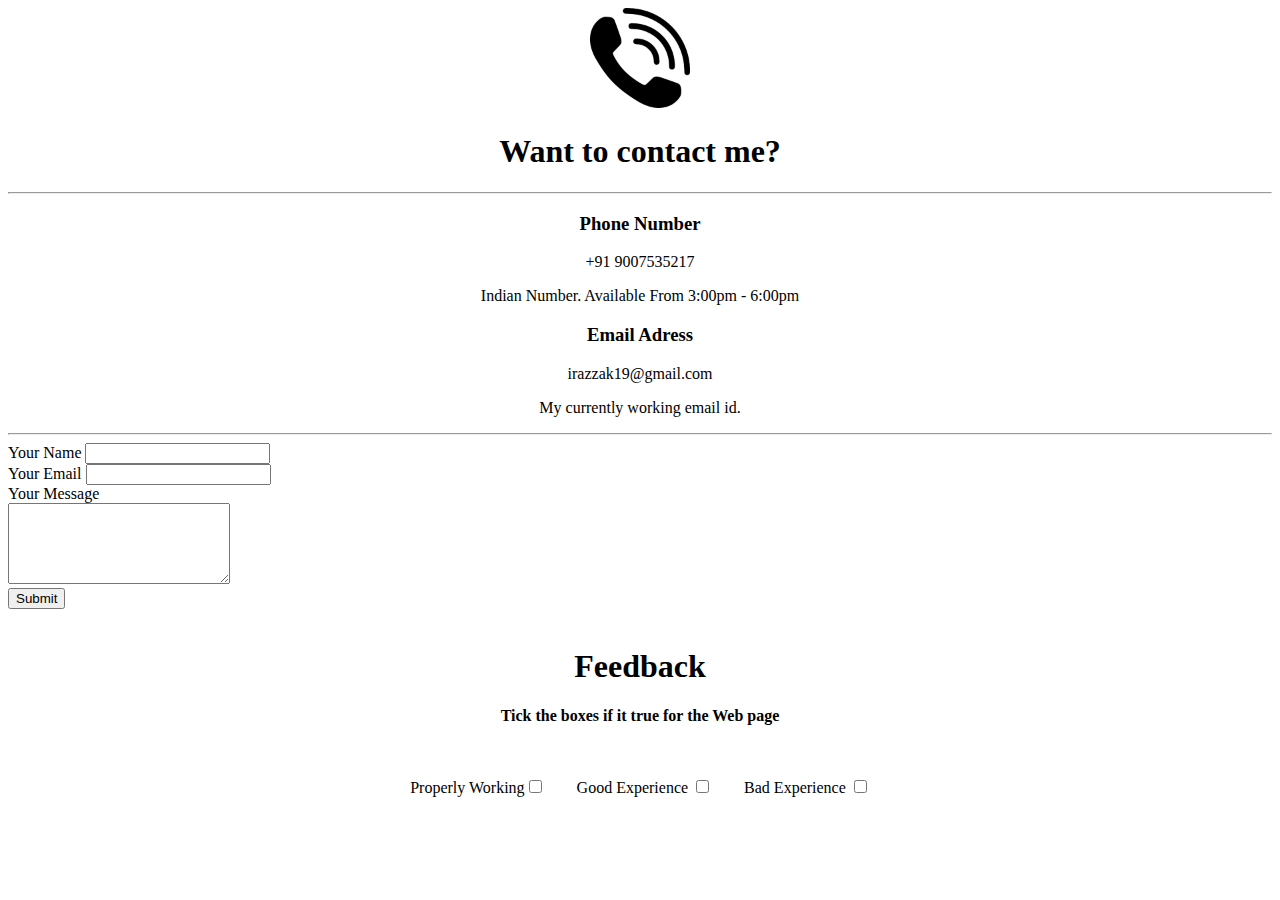
==== My Contacts.html @ 357763ad "Add files via upload" ====
<!DOCTYPE html>
<html lang="en">
<head>
    <meta charset="UTF-8">
    
    <title>My Contacts</title>
    <link rel="stylesheet" href="css/styles.css">
</head>
<body>
    <center>
    
    <img src="contact 3.png" alt="">
        <h1>Want to contact me?</H1>
        <hr class="x">
        <h3>Phone Number</h3>
            <p>+91 9007535217</p>
            <p>Indian Number. Available From 3:00pm - 6:00pm</p>
        
        <h3>Email Adress</h3>
            <p>irazzak19@gmail.com</p>
            <p>My currently working  email id.</p>
        </center>
        <hr>
    <form action="mailto:irazzak19@gmail.com" method="POST" enctype="text/plain">
        <label for="">Your Name</label>
        <input type="text" name="Your Name" id=""><br>
        <label for="">Your Email</label>
        <input type="email" name="Your Email" id=""><br>
        <label for="">Your Message</label><br>
        <textarea name="Your Message" id="" cols="25" rows="5"></textarea><br>
        <input type="submit" name="" id="">
        <br>
        <br>
        <center>
            <H1>Feedback</H1>
            <strong><h4 class="b">Tick the boxes if it true for the Web page</h4></strong>
        <table cellspacing="30px">
            <tr>
                <td><label for="">Properly Working</label><input type="checkbox"></td>
                <td><label for="">Good Experience</label> <input type="checkbox"></td>
                <td><label for="">Bad Experience</label> <input type="checkbox"></td>

            </tr>
        </table>
    </center>
    </form>    
    
    
</body>
</html>
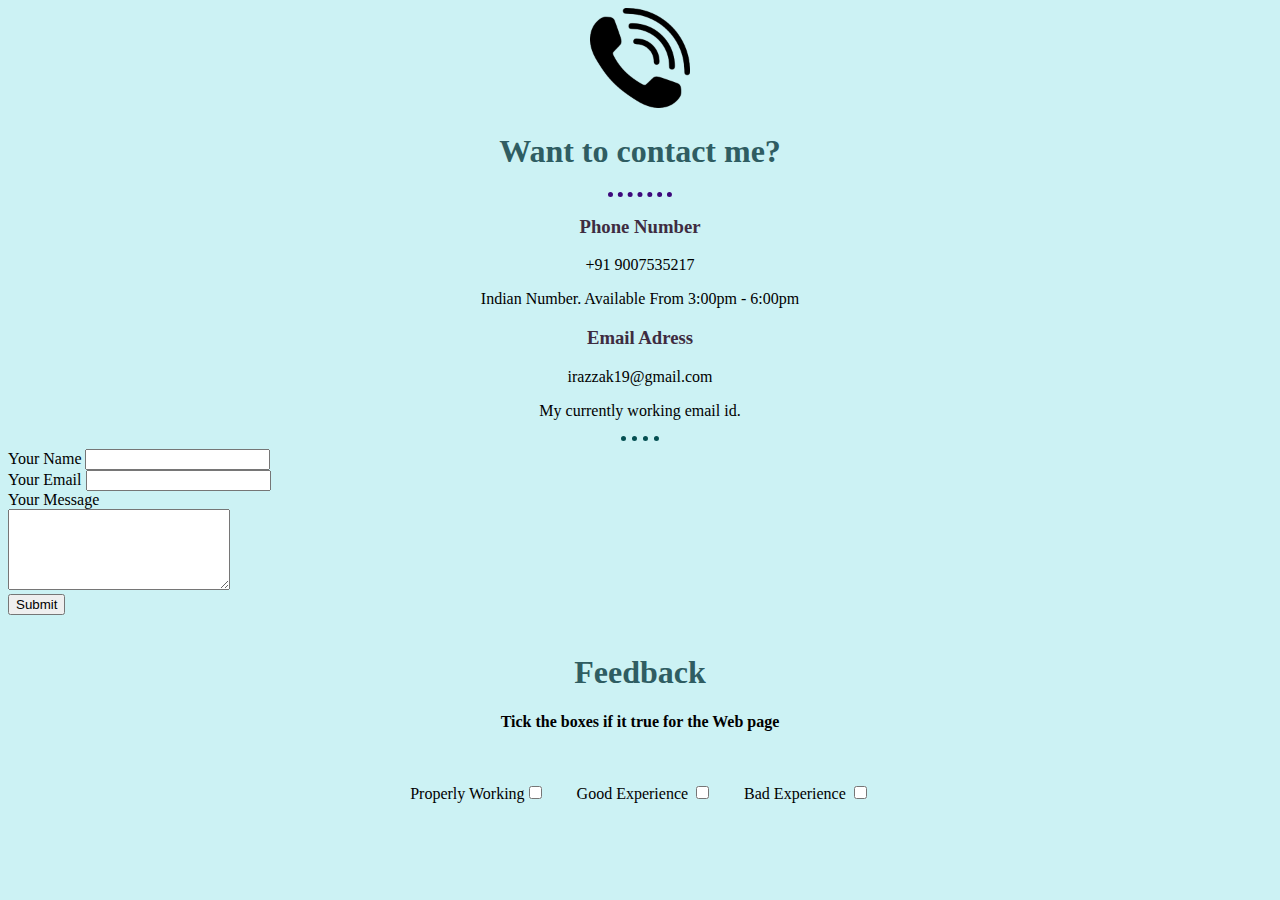
==== commit 1ad3a969: "Update My Contacts.html" ====
--- a/My Contacts.html
+++ b/My Contacts.html
@@ -4,7 +4,7 @@
     <meta charset="UTF-8">
     
     <title>My Contacts</title>
-    <link rel="stylesheet" href="css/styles.css">
+    <link rel="stylesheet" href="styles.css">
 </head>
 <body>
     <center>
@@ -47,4 +47,4 @@
     
     
 </body>
-</html>+</html>
--- a/styles.css
+++ b/styles.css
@@ -0,0 +1,24 @@
+/**********************************Tag Selector**********************************/
+        body{background-color: #CCF2F4  ;}  /**/
+
+        hr{ 
+            border-style: none;
+            border-top: dotted;
+            width: 3%;
+            border-color: #055052;
+            border-width: 5px;
+        }
+        h1{color: #2F5D62;}
+        h3{color: #3E2C41;}
+        h4{color: #3E2C41;}
+        
+        a:link { color: #0F044C;}
+        a:hover{ color: #FF2626;}
+        
+
+/**********************************Class Selector**********************************/
+.x{border-color: #3D087B;
+   width: 5%;}
+.b{ color: black;}
+
+/**********************************ID Selector**********************************/